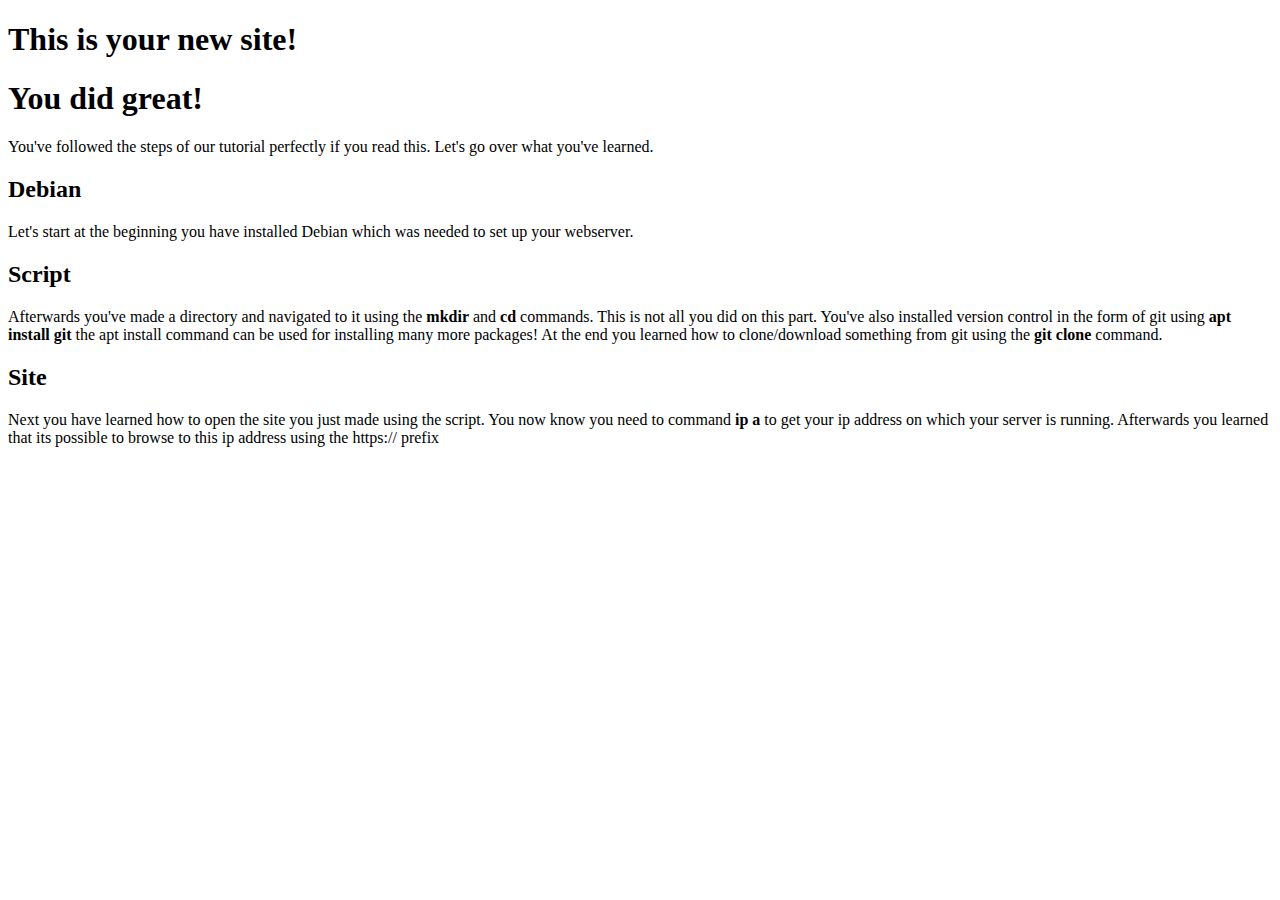
==== index.html @ 44ba3106 "New standard index" ====
<!doctype html>
<html lang="en">
<head>
    <meta charset="UTF-8">
    <meta name="viewport"
          content="width=device-width, user-scalable=no, initial-scale=1.0, maximum-scale=1.0, minimum-scale=1.0">
    <meta http-equiv="X-UA-Compatible" content="ie=edge">
    <title>Welcome on your new site</title>
</head>
<body>
    <header>
        <h1>This is your new site!</h1>
    </header>
    <main>
        <article>
            <h1>You did great!</h1>
            <p>
                You've followed the steps of our tutorial perfectly if you read this. Let's go over what you've learned.
            </p>
        </article>
        <arrticl>
            <h2>Debian</h2>
            <p>
                Let's start at the beginning you have installed Debian which was needed to set up your webserver.
            </p>
        </arrticl>
        <arrticl>
            <h2>Script</h2>
            <p>
                Afterwards you've made a directory and navigated to it using the <b>mkdir</b> and <b>cd</b> commands. This is not all you did on this part. You've also installed version control in the form of git using <b>apt install git</b> the apt install command can be used for installing many more packages! At the end you learned how to clone/download something from git using the <b>git clone</b> command.
            </p>
        </arrticl>
        <arrticl>
            <h2>Site</h2>
            <p>
                Next you have learned how to open the site you just made using the script. You now know you need to command <b>ip a </b> to get your ip address on which your server is running. Afterwards you learned that its possible to browse to this ip address using the https:// prefix
            </p>
        </arrticl>
    </main>
    <footer>

    </footer>
</body>
</html>
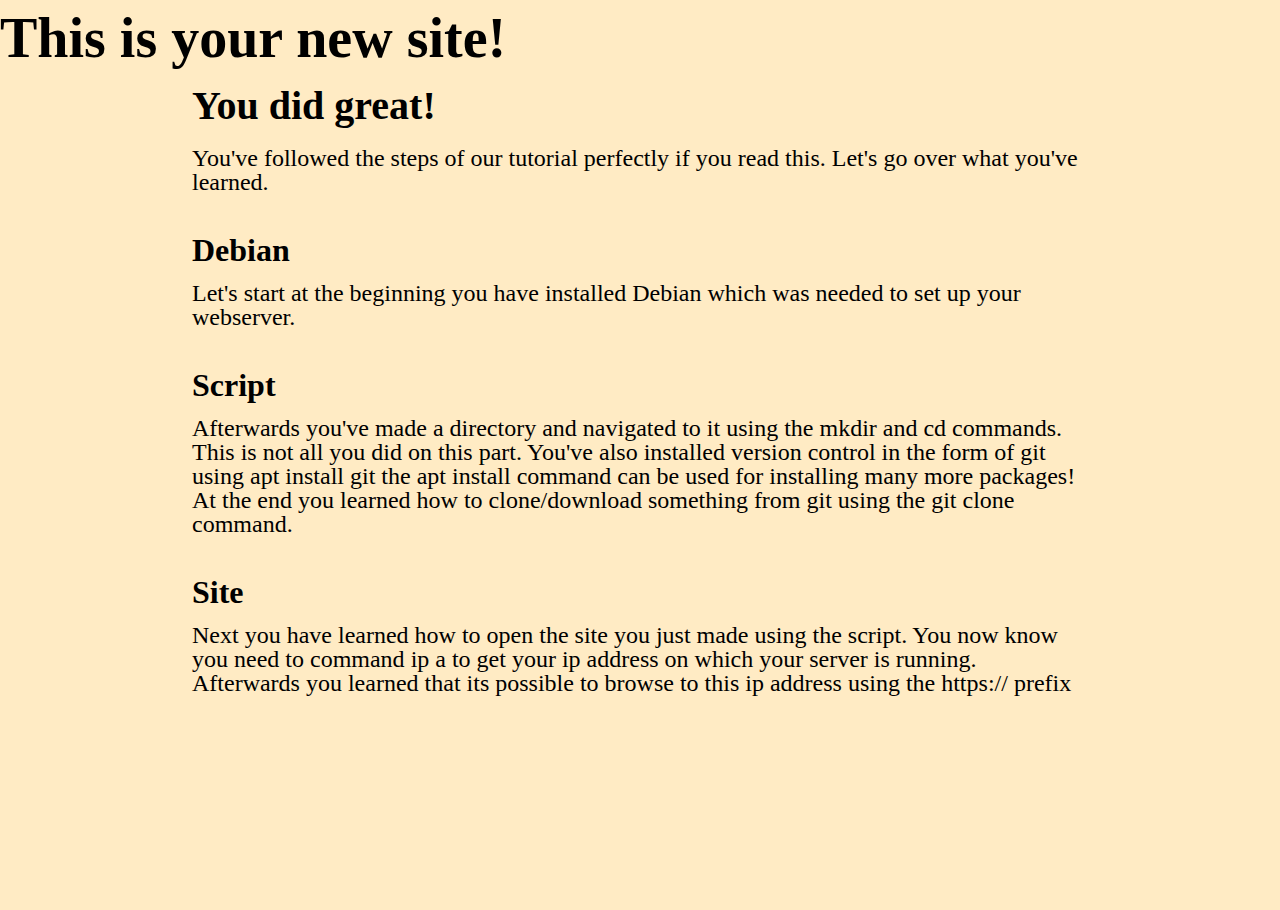
==== commit 1379afbb: "Little styling added" ====
--- a/index.html
+++ b/index.html
@@ -5,6 +5,8 @@
     <meta name="viewport"
           content="width=device-width, user-scalable=no, initial-scale=1.0, maximum-scale=1.0, minimum-scale=1.0">
     <meta http-equiv="X-UA-Compatible" content="ie=edge">
+    <link rel="stylesheet" type="text/css" href="assets/css/reset.css">
+    <link rel="stylesheet" type="text/css" href="assets/css/screen.css">
     <title>Welcome on your new site</title>
 </head>
 <body>
@@ -18,27 +20,25 @@
                 You've followed the steps of our tutorial perfectly if you read this. Let's go over what you've learned.
             </p>
         </article>
-        <arrticl>
+        <arrticle>
             <h2>Debian</h2>
             <p>
                 Let's start at the beginning you have installed Debian which was needed to set up your webserver.
             </p>
-        </arrticl>
-        <arrticl>
+        </arrticle>
+        <arrticle>
             <h2>Script</h2>
             <p>
                 Afterwards you've made a directory and navigated to it using the <b>mkdir</b> and <b>cd</b> commands. This is not all you did on this part. You've also installed version control in the form of git using <b>apt install git</b> the apt install command can be used for installing many more packages! At the end you learned how to clone/download something from git using the <b>git clone</b> command.
             </p>
-        </arrticl>
-        <arrticl>
+        </arrticle>
+        <arrticle>
             <h2>Site</h2>
             <p>
                 Next you have learned how to open the site you just made using the script. You now know you need to command <b>ip a </b> to get your ip address on which your server is running. Afterwards you learned that its possible to browse to this ip address using the https:// prefix
             </p>
-        </arrticl>
+        </arrticle>
     </main>
-    <footer>
 
-    </footer>
 </body>
 </html>--- a/assets/css/screen.css
+++ b/assets/css/screen.css
@@ -0,0 +1,31 @@
+html,body{
+    height: 100%;
+    width: 100%;
+    background-color: rgb(255, 235, 196);
+}
+main{
+    margin-right: auto;
+    margin-left: auto;
+    width:70%
+}
+header>h1{
+    font-size: 3.5rem;
+    font-weight: bold;
+    margin-left: auto;
+    margin-right: auto;
+}
+h1{
+    font-size: 2.5rem;
+    font-weight: bold;
+    margin-bottom: 20px;
+    margin-top: 10px;
+}
+h2{
+    font-size: 2rem;
+    font-weight: bold;
+    margin-bottom: 15px;
+    margin-top: 40px;
+}
+p{
+    font-size: 1.5rem;
+}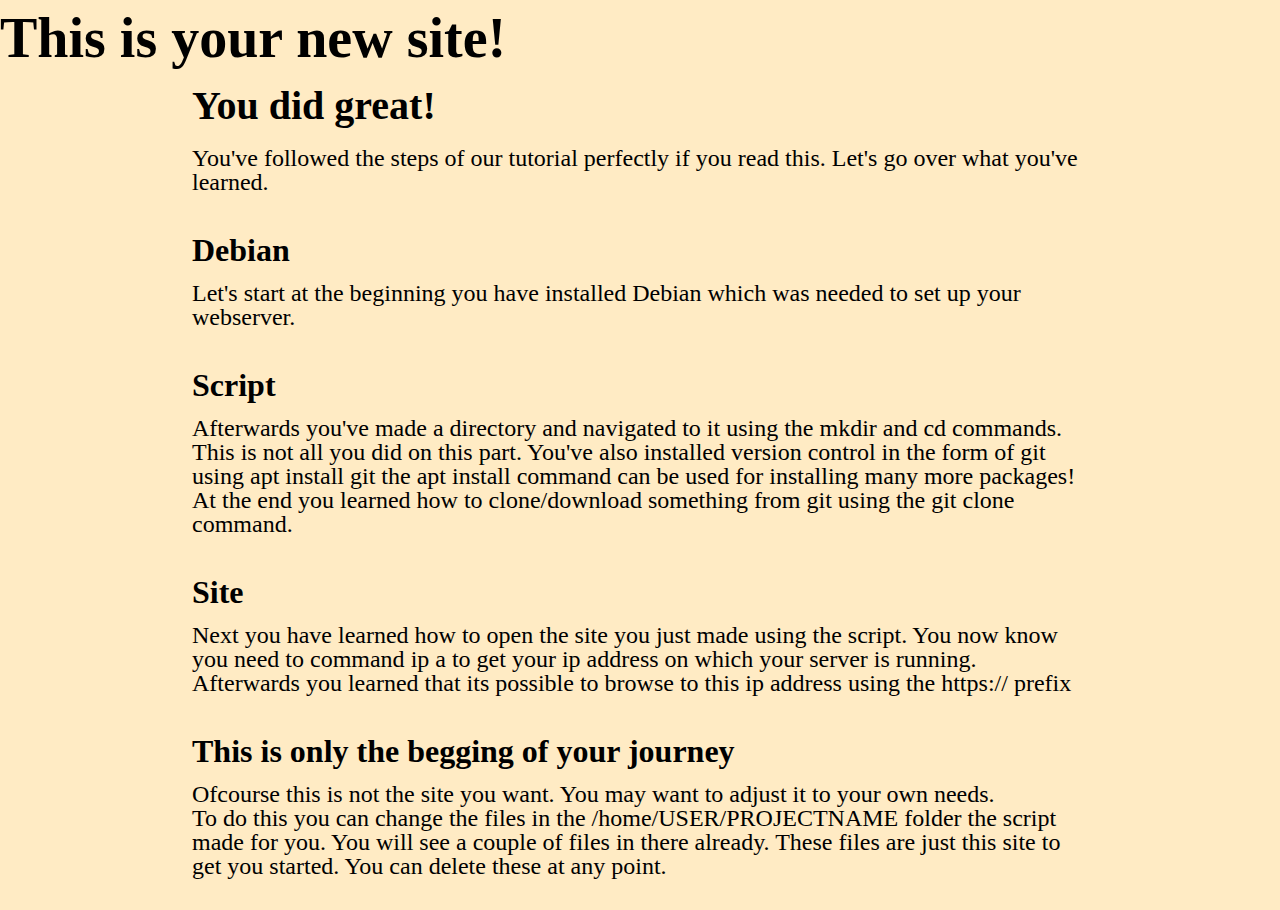
==== commit 07444327: "added text" ====
--- a/index.html
+++ b/index.html
@@ -20,24 +20,31 @@
                 You've followed the steps of our tutorial perfectly if you read this. Let's go over what you've learned.
             </p>
         </article>
-        <arrticle>
+        <article>
             <h2>Debian</h2>
             <p>
                 Let's start at the beginning you have installed Debian which was needed to set up your webserver.
             </p>
-        </arrticle>
-        <arrticle>
+        </article>
+        <article>
             <h2>Script</h2>
             <p>
                 Afterwards you've made a directory and navigated to it using the <b>mkdir</b> and <b>cd</b> commands. This is not all you did on this part. You've also installed version control in the form of git using <b>apt install git</b> the apt install command can be used for installing many more packages! At the end you learned how to clone/download something from git using the <b>git clone</b> command.
             </p>
-        </arrticle>
-        <arrticle>
+        </article>
+        <article>
             <h2>Site</h2>
             <p>
                 Next you have learned how to open the site you just made using the script. You now know you need to command <b>ip a </b> to get your ip address on which your server is running. Afterwards you learned that its possible to browse to this ip address using the https:// prefix
             </p>
-        </arrticle>
+        </article>
+        <article>
+            <h2>This is only the begging of your journey</h2>
+            <p>
+                Ofcourse this is not the site you want. You may want to adjust it to your own needs. <br>
+                To do this you can change the files in the /home/USER/PROJECTNAME folder the script made for you. You will see a couple of files in there already. These files are just this site to get you started. You can delete these at any point.
+            </p>
+        </article>
     </main>
 
 </body>
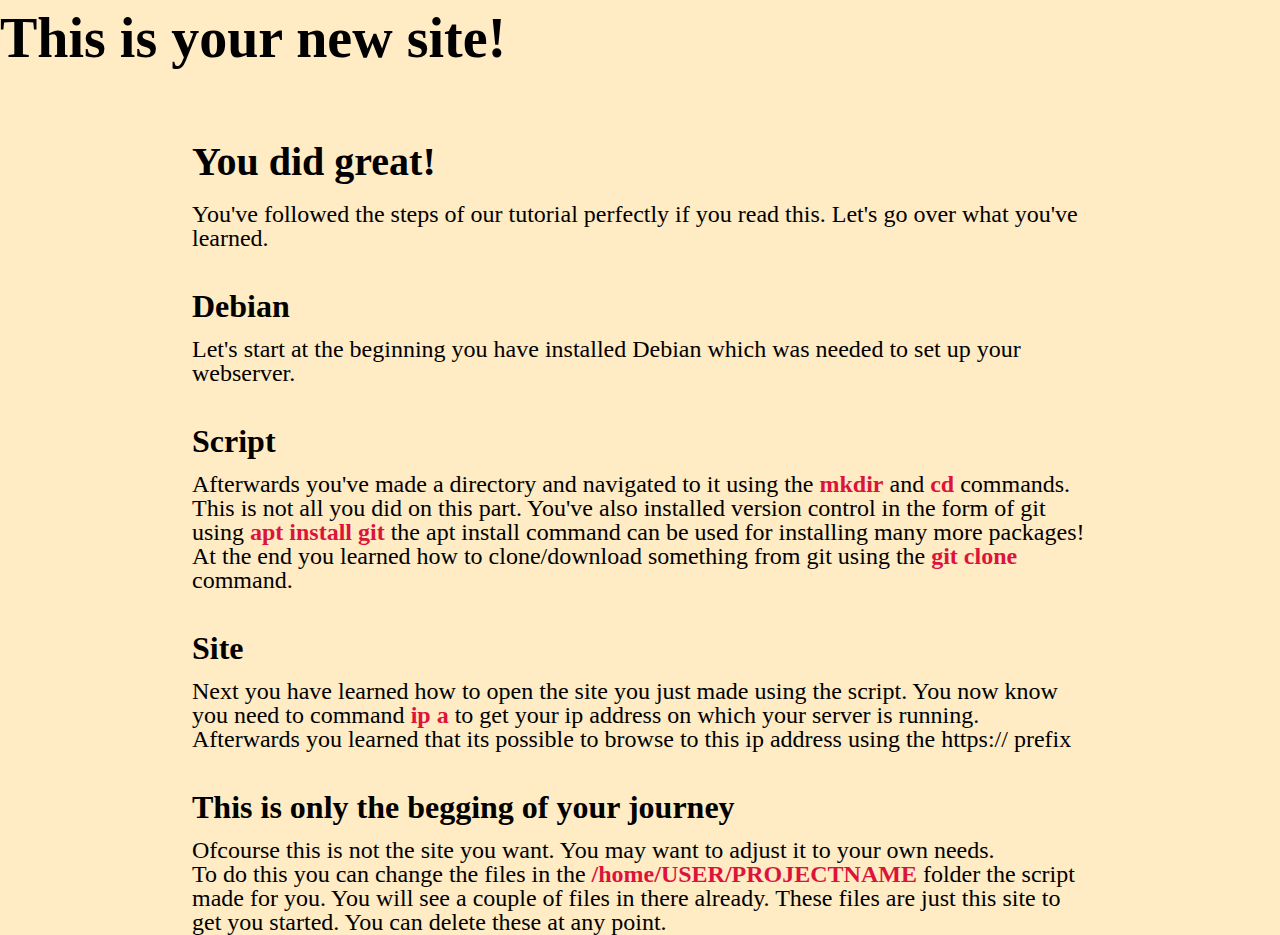
==== commit af888327: "added collor to commands" ====
--- a/index.html
+++ b/index.html
@@ -42,7 +42,7 @@
             <h2>This is only the begging of your journey</h2>
             <p>
                 Ofcourse this is not the site you want. You may want to adjust it to your own needs. <br>
-                To do this you can change the files in the /home/USER/PROJECTNAME folder the script made for you. You will see a couple of files in there already. These files are just this site to get you started. You can delete these at any point.
+                To do this you can change the files in the <b>/home/USER/PROJECTNAME </b>folder the script made for you. You will see a couple of files in there already. These files are just this site to get you started. You can delete these at any point.
             </p>
         </article>
     </main>
--- a/assets/css/screen.css
+++ b/assets/css/screen.css
@@ -1,12 +1,23 @@
 html,body{
-    height: 100%;
+    height: 95%;
     width: 100%;
+    padding: 0;
+    margin: 0;
     background-color: rgb(255, 235, 196);
+}
+header{
+    width: 100%;
+    height: 15%;
 }
 main{
     margin-right: auto;
     margin-left: auto;
-    width:70%
+    width:70%;
+    height: 60%;
+}
+footer{
+    width: 100%;
+    height: 20%;
 }
 header>h1{
     font-size: 3.5rem;
@@ -28,4 +39,8 @@
 }
 p{
     font-size: 1.5rem;
+}
+b{
+    font-weight: bold;
+    color: crimson;
 }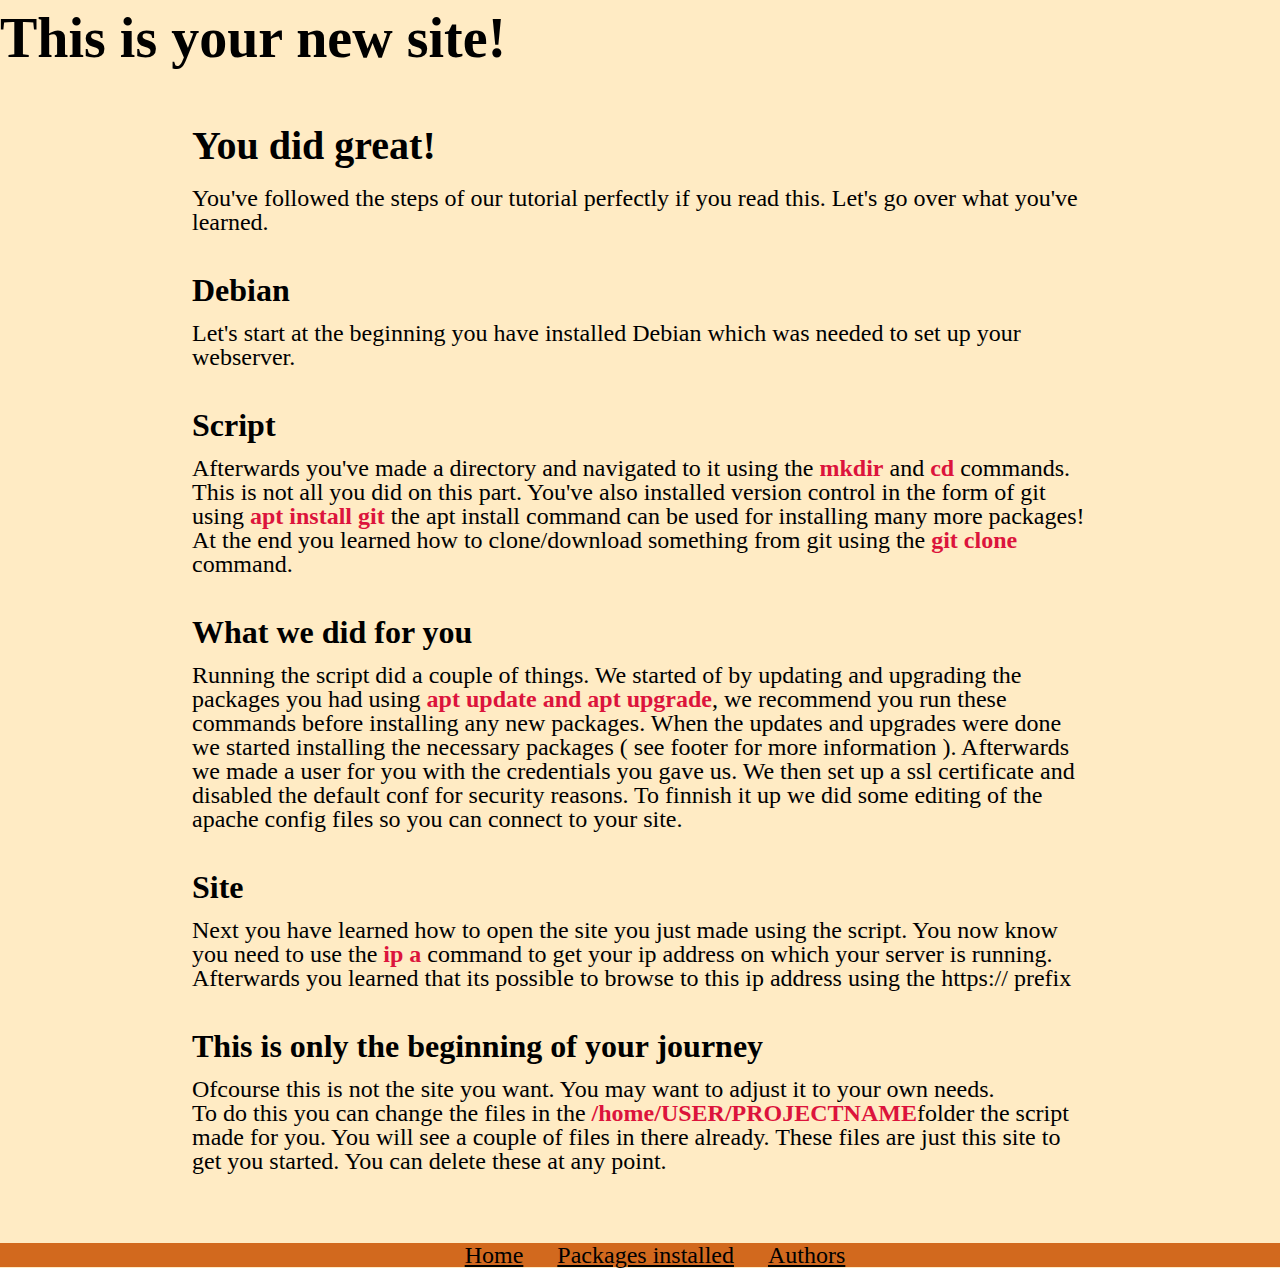
==== commit f120949f: "Added packages and authors site styling still needed" ====
--- a/index.html
+++ b/index.html
@@ -33,19 +33,35 @@
             </p>
         </article>
         <article>
-            <h2>Site</h2>
+            <h2>What we did for you</h2>
             <p>
-                Next you have learned how to open the site you just made using the script. You now know you need to command <b>ip a </b> to get your ip address on which your server is running. Afterwards you learned that its possible to browse to this ip address using the https:// prefix
+                Running the script did a couple of things. We started of by updating and upgrading the packages you had using <b>apt update and apt upgrade</b>, we recommend you run these commands before installing any new packages.
+                When the updates and upgrades were done we started installing the necessary packages ( see footer for more information ).
+                Afterwards we made a user for you with the credentials you gave us.
+                We then set up a ssl certificate and disabled the default conf for security reasons. To finnish it up we did some editing of the apache config files so you can connect to your site.
+
             </p>
         </article>
         <article>
-            <h2>This is only the begging of your journey</h2>
+            <h2>Site</h2>
+            <p>
+                Next you have learned how to open the site you just made using the script. You now know you need to use the <b>ip a</b> command to get your ip address on which your server is running. Afterwards you learned that its possible to browse to this ip address using the https:// prefix
+            </p>
+        </article>
+        <article>
+            <h2>This is only the beginning of your journey</h2>
             <p>
                 Ofcourse this is not the site you want. You may want to adjust it to your own needs. <br>
-                To do this you can change the files in the <b>/home/USER/PROJECTNAME </b>folder the script made for you. You will see a couple of files in there already. These files are just this site to get you started. You can delete these at any point.
+                To do this you can change the files in the <b>/home/USER/PROJECTNAME</b>folder the script made for you. You will see a couple of files in there already. These files are just this site to get you started. You can delete these at any point.
             </p>
         </article>
     </main>
-
+    <footer>
+        <ul>
+            <li><a href="index.html">Home</a></li>
+            <li><a href="packages.html">Packages installed</a></li>
+            <li><a href="authors.html">Authors</a></li>
+        </ul>
+    </footer>
 </body>
 </html>--- a/assets/css/screen.css
+++ b/assets/css/screen.css
@@ -1,29 +1,41 @@
 html,body{
-    height: 95%;
     width: 100%;
+    height: 100%;
     padding: 0;
     margin: 0;
     background-color: rgb(255, 235, 196);
 }
+body{
+    display: flex;
+    flex-direction: column;
+    justify-content: space-between;
+}
 header{
     width: 100%;
-    height: 15%;
+    height: 20%;
 }
 main{
     margin-right: auto;
     margin-left: auto;
     width:70%;
-    height: 60%;
 }
 footer{
+    margin-top: 50px;
+    height: 100px;
+    display: flex;
+    align-items: center;
+    align-content: center;
+    justify-content: center;
+    justify-items: center;
     width: 100%;
-    height: 20%;
+    background-color: chocolate;
 }
 header>h1{
     font-size: 3.5rem;
     font-weight: bold;
     margin-left: auto;
     margin-right: auto;
+    margin-bottom: 50px;
 }
 h1{
     font-size: 2.5rem;
@@ -39,8 +51,20 @@
 }
 p{
     font-size: 1.5rem;
+    margin-bottom: 20px;
 }
 b{
     font-weight: bold;
     color: crimson;
+}
+a{
+    color: black;
+}
+ul{
+    display: inline-block;
+}
+li{
+    font-size: 1.5rem;
+    display: inline-block;
+    margin-left: 30px;
 }